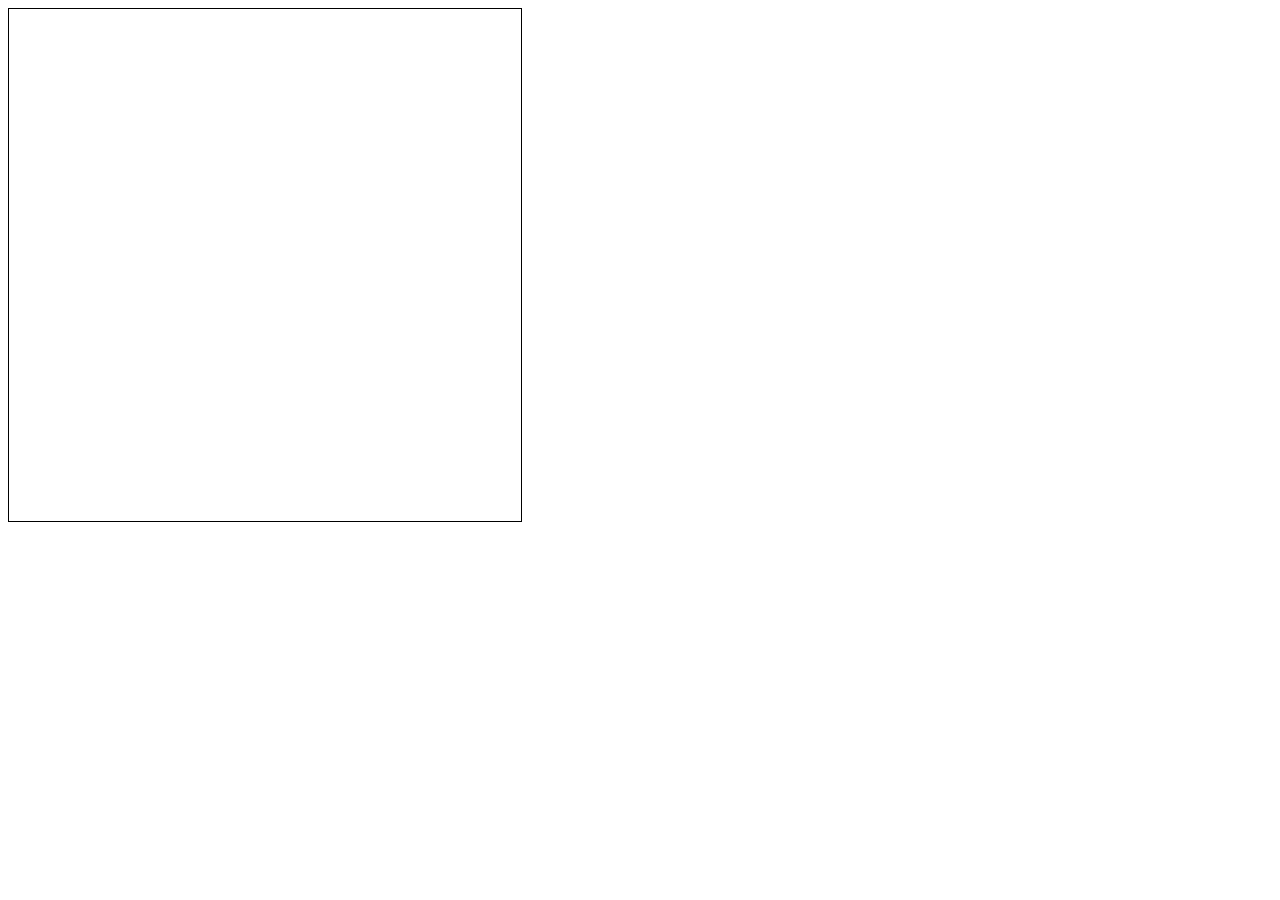
==== boxes-with-physics/boxes-touch-demo.html @ 019caa11 "Got newer files" ====
<!doctype html>

<html>
  <head>
    <meta charset="UTF-8" />

    <!-- Assorted iOS-related metadata. -->
    <meta name="viewport" content="width=device-width" />

    <title>Direct Manipulation on a Web Page: Touch Version</title>
    <link rel="stylesheet" type="text/css" href="boxes-touch.css"/>

    <!-- Styles that are totally specific to this page. -->
    <link rel="stylesheet" type="text/css" href="boxes-touch-demo.css"/>
  </head>
    
  <body>
    <!-- "Pre-load" the drawing area with a couple of boxes.
         Inline style attributes are tolerable here since they are
         manually set when done in code anyway. -->
    <div id="drawing-area">
      <div class="box"
          style="width: 60px; height: 60px; left: 50px; top: 50px">
      </div>
      <div class="box"
          style="width: 80px; height: 50px; left: 384px; top: 256px">
      </div>
      <div class="box"
          style="width: 70px; height: 90px; left: 120px; top: 384px">
      </div>
    </div>


    <!-- Load up jQuery first. -->
    <script src="http://code.jquery.com/jquery-1.4.4.min.js"></script>

    <!-- Load up the controller code. -->
    <script src="boxes-touch.js"></script>
    
    <!-- Code that is totally specific to this page. -->
    <script src="boxes-touch-demo.js"></script>
  </body>
</html>
---- boxes-with-physics/boxes-touch-demo.css ----
#drawing-area {
    border: 1px solid black;
    width: 512px;
    height: 512px;
}
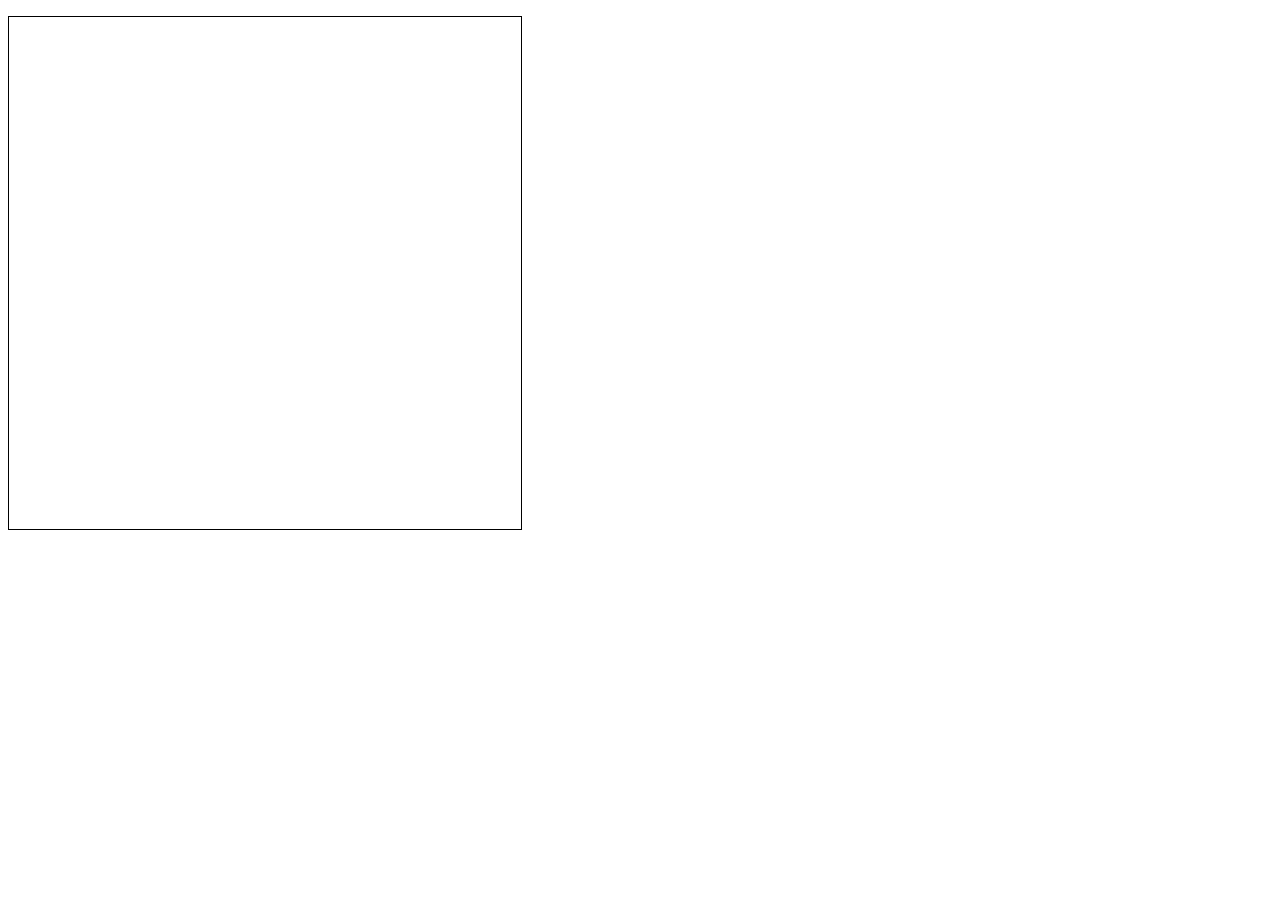
==== commit 42880c06: "Been forgetting to commit, but have gotten everything but Flick working" ====
--- a/boxes-with-physics/boxes-touch-demo.html
+++ b/boxes-with-physics/boxes-touch-demo.html
@@ -18,6 +18,11 @@
     <!-- "Pre-load" the drawing area with a couple of boxes.
          Inline style attributes are tolerable here since they are
          manually set when done in code anyway. -->
+    <p id="oldOffsetLeft"> </p>
+    <p id="oldOffsetTop"> </p>
+    <p id="newOffsetLeft"> </p>
+    <p id="newOffsetTop"> </p>
+
     <div id="drawing-area">
       <div class="box"
           style="width: 60px; height: 60px; left: 50px; top: 50px">
@@ -32,7 +37,7 @@
 
 
     <!-- Load up jQuery first. -->
-    <script src="http://code.jquery.com/jquery-1.4.4.min.js"></script>
+    <script src="http://code.jquery.com/jquery-1.11.3.min.js"></script>
 
     <!-- Load up the controller code. -->
     <script src="boxes-touch.js"></script>
